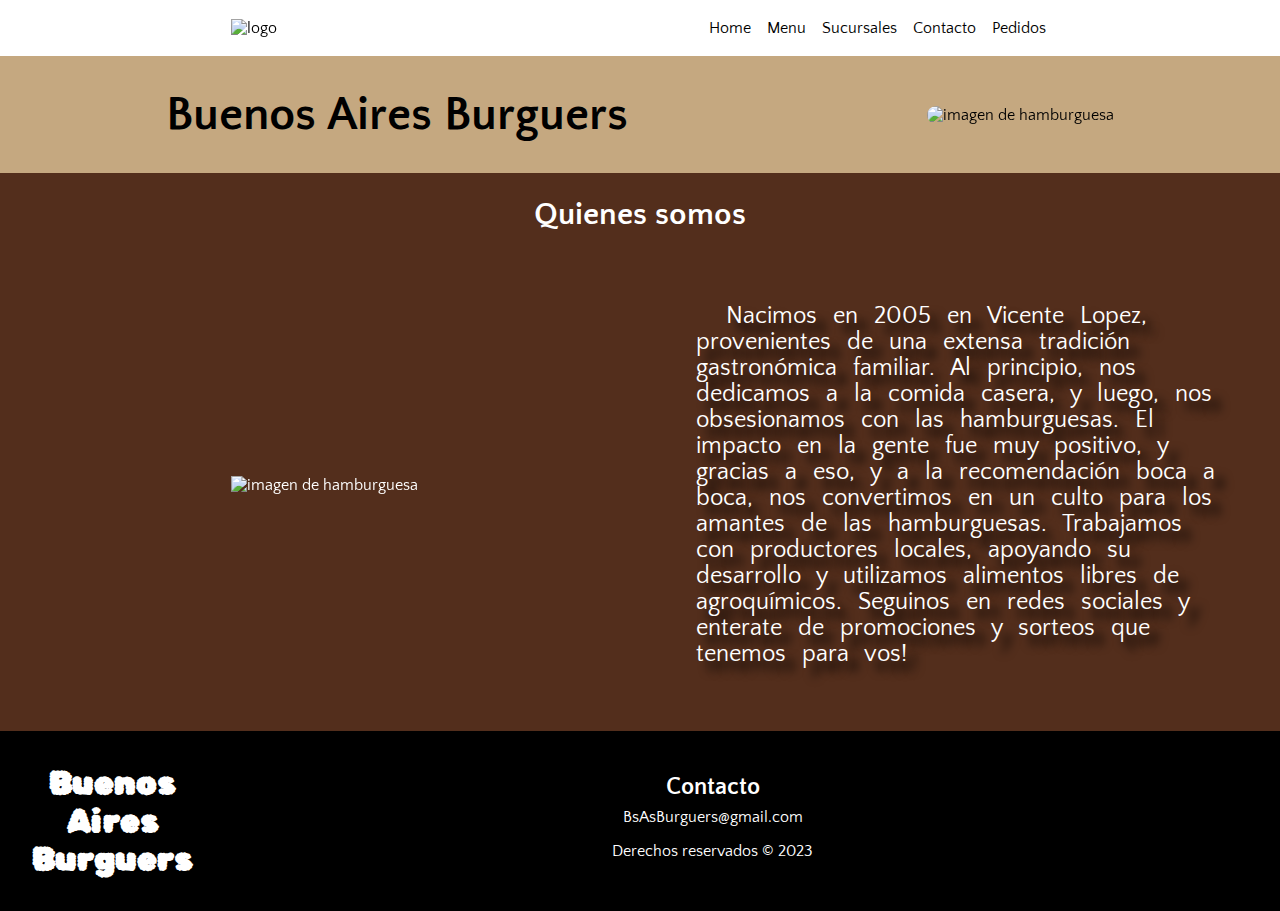
==== index.html @ d93df50f "Se agregaron sucursales y varias modificaciones" ====
<!DOCTYPE html>
<html lang="en">

<head>
    <meta charset="UTF-8">
    <meta name="viewport" content="width=device-width, initial-scale=1.0">
    <link rel="preconnect" href="https://fonts.googleapis.com">
    <link rel="preconnect" href="https://fonts.gstatic.com" crossorigin>
    <link href="https://fonts.googleapis.com/css2?family=Quattrocento+Sans&family=Rubik+Bubbles&display=swap"
        rel="stylesheet">
    <link rel="stylesheet" href="./css/styles.css">
    <link href="https://unpkg.com/aos@2.3.1/dist/aos.css" rel="stylesheet">
    <title>PreEntrega2</title>
</head>

<body>

    <header>

        <div data-aos="fade-zoom-in" data-aos-easing="ease-in-back" data-aos-delay="300" data-aos-offset="0">
            <a href="./index.html"><img src="./img/logo3.jpg" alt="logo"></a>
        </div>

        <nav>

            <ul>
                <li><a href="./index.html">Home</a></li>
                <li><a href="./pages/menu.html">Menu</a></li>
                <li><a href="./pages/sucursales.html">Sucursales</a></li>
                <li><a href="./pages/contacto.html">Contacto</a></li>
                <li><a href="./pages/pedidos.html">Pedidos</a></li>
            </ul>

        </nav>

    </header>



    <main>

        <section class="portada-index">

            <h1>Buenos Aires Burguers</h1>
            <div data-aos="fade-up-left">
                <div class="img1">
                    <img src="./img/hamburguesa-index1.png" alt="imagen de hamburguesa">
                </div>
            </div>

        </section>

        <section class="somos-index">

            <h2>Quienes somos</h2>
            <div data-aos="fade-up-right">
                <div class="img2">
                    <img src="./img/hamburguesa-index2.png" alt="imagen de hamburguesa">
                </div>
            </div>

            <p class="texto-index">Nacimos en 2005 en Vicente Lopez, provenientes de una extensa tradición gastronómica
                familiar. Al principio, nos dedicamos a la comida casera, y luego, nos obsesionamos con las
                hamburguesas. El impacto en la gente fue muy positivo, y gracias a eso, y a la recomendación boca a
                boca, nos convertimos en un culto para los amantes de las hamburguesas. Trabajamos con productores
                locales, apoyando su desarrollo y utilizamos alimentos libres de agroquímicos. Seguinos en redes
                sociales y enterate de promociones y sorteos que tenemos para vos! </p>

        </section>

    </main>

    <footer>


        <h3>
            <div>Buenos</div>

            <div>Aires</div>

            <div>Burguers</div>
        </h3>


        <div class="contacto-footer">

            <h4>Contacto</h4>
            <ul>
                <li>BsAsBurguers@gmail.com</li>
                <li>Derechos reservados © 2023</li>
            </ul>
        </div>


        <div class="redes-footer">
            <ul>
                <li><a href="https://twitter.com/home" target="_blank"><span style="color: white"><i
                                class="fa-brands fa-x-twitter"></i></span></a></li>
                <li><a href="https://www.instagram.com" target="_blank"><span style="color: rgb(219, 87, 109)"></style>
                            <i class="fa-brands fa-instagram"></i></span></a></li>
                <li><a href="https://www.facebook.com" target="_blank"><span style="color: rgb(25, 25, 155)"></style> <i
                                class="fa-brands fa-facebook"></i></span></a></li>
            </ul>
        </div>

    </footer>
    <script src="https://kit.fontawesome.com/e4cc701576.js" crossorigin="anonymous"></script>
    <script src="https://unpkg.com/aos@2.3.1/dist/aos.js"></script>
    <script>
        AOS.init();
    </script>
</body>

</html>
---- css/styles.css ----
@charset "UTF-8";
* {
  margin: 0;
  padding: 0;
  box-sizing: border-box;
  font-family: "Quattrocento Sans", sans-serif;
}

ul {
  list-style: none;
}

a {
  text-decoration: none;
}

img {
  max-width: 100%;
}

.btn {
  background-color: black;
  color: white;
  padding: 0.5rem 1rem;
}
.btn:hover {
  background-color: white;
  color: black;
  transition-duration: 0.6s;
}

footer {
  min-height: 20vh;
  background-color: black;
  color: white;
  display: flex;
  flex-direction: column;
  align-items: center;
  padding: 1rem;
}
@media (min-width: 768px) {
  footer {
    display: grid;
    grid-template-rows: 1fr 1fr;
    grid-template-columns: 1fr 1fr;
  }
}
@media (min-width: 1024px) {
  footer {
    display: flex;
    flex-direction: row;
    justify-content: space-between;
  }
}
footer ul li {
  padding: 0.5rem;
}
footer a {
  color: white;
}
footer a:hover {
  cursor: pointer;
  text-decoration: underline;
}
footer .contacto-footer {
  padding: 1rem;
  text-align: center;
}
footer .redes-footer {
  padding: 1rem;
}
@media (min-width: 768px) {
  footer .redes-footer {
    display: flex;
    justify-content: center;
  }
}
footer h3 {
  display: flex;
  flex-direction: column;
}
@media (min-width: 768px) {
  footer h3 {
    grid-column: span 2;
    text-align: center;
  }
}
footer h3 div {
  font-family: "Rubik Bubbles", sans-serif;
}
footer h3 {
  font-size: 2rem;
  padding: 1rem;
  text-align: center;
}
footer h4 {
  font-size: 1.5rem;
}

header {
  display: flex;
  flex-direction: column;
  align-items: center;
  padding: 1rem;
}
@media (min-width: 600px) {
  header {
    display: flex;
    flex-direction: row;
    justify-content: space-around;
  }
}
header a {
  color: black;
}
header ul li:hover {
  cursor: pointer;
  text-decoration: underline;
}
header nav ul {
  text-align: center;
}
@media (min-width: 600px) {
  header nav ul {
    padding: 3px;
  }
}
@media (min-width: 1024px) {
  header nav ul {
    display: flex;
    flex-direction: row;
    gap: 1rem;
  }
}

.portada-index {
  background-color: rgb(197, 168, 128);
  padding: 1rem;
  display: flex;
  flex-direction: column;
  align-items: center;
}
.portada-index img {
  object-fit: cover;
  padding: 1rem;
  place-self: center;
  border-radius: 5rem;
}
.portada-index h1 {
  color: black;
  text-align: center;
  align-self: center;
  padding: 1rem;
  font-size: 3rem;
}
@media (min-width: 768px) {
  .portada-index {
    display: flex;
    flex-direction: row;
    justify-content: space-around;
  }
}

.somos-index {
  background-color: rgb(83, 46, 28);
  color: white;
  display: flex;
  flex-direction: column;
  padding: 1rem;
  gap: 1rem;
  align-items: center;
}
@media (min-width: 768px) {
  .somos-index {
    display: grid;
    grid-template-rows: 50px 1fr;
    grid-template-columns: 1fr 1fr;
    grid-row-gap: 1rem;
    grid-column-gap: 1rem;
    justify-items: center;
  }
}
.somos-index h2 {
  font-size: 2rem;
}
@media (min-width: 768px) {
  .somos-index h2 {
    grid-column: span 2;
    text-align: center;
  }
}
.somos-index .img2 {
  padding: 2rem;
}
.somos-index .texto-index {
  display: flex;
  flex-direction: column;
  text-align: center;
  align-items: center;
  text-indent: 30px;
  text-shadow: 10px 10px 10px black;
  word-spacing: 10px;
}
@media (min-width: 768px) {
  .somos-index .texto-index {
    padding: 3rem;
    font-size: 1.5rem;
    text-align: start;
  }
}

h1 {
  background-color: rgb(197, 168, 128);
  padding: 1rem;
  text-align: center;
  font-size: 3rem;
}

.clasicas {
  background-color: rgb(191, 141, 72);
}
.clasicas a:hover {
  scale: 1.1;
}
.clasicas .titulo-clasicas {
  padding: 1rem;
  display: flex;
  justify-content: center;
}
.clasicas .contenedor-clasicas {
  display: flex;
  flex-direction: column;
  align-items: center;
  padding: 1.5rem;
  gap: 2rem;
}
.clasicas .contenedor-clasicas img {
  border-radius: 5rem;
}
@media (min-width: 768px) {
  .clasicas .contenedor-clasicas {
    display: grid;
    justify-items: center;
    grid-template-columns: repeat(2, 1fr);
    grid-template-rows: repeat(3, 1fr);
  }
}
@media (min-width: 1024px) {
  .clasicas .contenedor-clasicas {
    grid-template-columns: repeat(4, 1fr);
    grid-template-rows: repeat(2, 1fr);
  }
  .clasicas .contenedor-clasicas .imagen-clasica {
    grid-column-start: 1;
    grid-column-end: 3;
    grid-row-start: 1;
    grid-row-end: 3;
    object-fit: fill;
    object-fit: cover;
  }
}

.especiales {
  background-color: rgb(148, 98, 28);
}
.especiales a:hover {
  scale: 1.1;
}
.especiales .titulo-especiales {
  padding: 1rem;
  display: flex;
  justify-content: center;
}
.especiales .contenedor-especiales {
  display: flex;
  flex-direction: column;
  align-items: center;
  padding: 1.5rem;
  gap: 2rem;
}
.especiales .contenedor-especiales img {
  border-radius: 5rem;
}
@media (min-width: 768px) {
  .especiales .contenedor-especiales {
    display: flex;
    flex-direction: row;
    justify-content: center;
  }
}

.vegetarianas {
  background-color: rgb(110, 49, 19);
  display: flex;
  flex-direction: column;
  align-items: center;
  padding: 1rem;
  gap: 2rem;
}
.vegetarianas a:hover {
  scale: 1.1;
}
.vegetarianas img {
  border-radius: 5rem;
}

.acompañamientos {
  background-color: rgb(83, 46, 28);
}
.acompañamientos a:hover {
  scale: 1.1;
}
.acompañamientos .titulo-acompañamientos {
  padding: 1rem;
  display: flex;
  justify-content: center;
}
.acompañamientos .contenedor-acompañamientos {
  display: flex;
  flex-direction: column;
  align-items: center;
  padding: 1rem;
  gap: 2rem;
}
.acompañamientos .contenedor-acompañamientos img {
  border-radius: 5rem;
}
@media (min-width: 768px) {
  .acompañamientos .contenedor-acompañamientos {
    display: flex;
    flex-direction: row;
    grid-template-columns: repeat(2, 1fr);
    grid-template-rows: repeat(2, 1fr);
    justify-content: center;
  }
}

.contenedor-sucursales {
  background-color: rgb(148, 98, 28);
  padding: 2rem;
  display: flex;
  flex-direction: column;
  align-items: center;
  gap: 1rem;
}
.contenedor-sucursales .sucursal5 {
  max-width: 100%;
}
.contenedor-sucursales .iframe-sucursal {
  max-width: 100%;
}
@media (min-width: 768px) {
  .contenedor-sucursales {
    display: grid;
    grid-template-columns: repeat(2, 1fr);
    grid-template-rows: repeat(2, 1fr);
    justify-items: center;
    overflow: auto;
    padding: 3rem;
    gap: 2rem;
  }
  .contenedor-sucursales .sucursal5 {
    grid-column-start: 1;
    grid-column-end: 3;
  }
}
@media (min-width: 1024px) {
  .contenedor-sucursales {
    display: grid;
    grid-template-columns: repeat(4, 1fr);
    grid-template-rows: repeat(2, 1fr);
  }
  .contenedor-sucursales .sucursal5 {
    grid-column-start: 1;
    grid-column-end: 5;
  }
}

.sucursal {
  display: flex;
  flex-direction: column;
  align-items: center;
  gap: 1rem;
}

.sucursal5 {
  display: flex;
  flex-direction: column;
  align-items: center;
  gap: 1rem;
}

.contenedor {
  background-color: rgb(148, 98, 28);
  min-height: 60vh;
  padding: 2rem;
}

.wrapper-formulario {
  border: 3px solid black;
  padding: 1rem;
  width: 80%;
  margin: auto;
  border-radius: 30px;
}
@media (min-width: 768px) {
  .wrapper-formulario {
    overflow: hidden;
    display: grid;
    grid-template-columns: repeat(2, 1fr);
    padding: 0;
  }
}
.wrapper-formulario img {
  display: none;
}
@media (min-width: 768px) {
  .wrapper-formulario img {
    display: block;
    object-fit: fill;
    object-fit: cover;
    height: 100%;
    border-right: 3px solid black;
  }
}

.formulario {
  display: flex;
  flex-direction: column;
  align-items: center;
  gap: 1rem;
}
@media (min-width: 1024px) {
  .formulario {
    display: grid;
    grid-template-columns: repeat(2, 1fr);
    padding: 1rem;
    gap: 2rem;
    align-items: start;
  }
  .formulario .formulario__btn {
    grid-column: span 2;
    justify-self: center;
  }
}
.formulario__input {
  display: flex;
  flex-direction: column;
  align-items: center;
  gap: 1rem;
}
.formulario__text-area {
  display: flex;
  flex-direction: column;
  align-items: center;
  gap: 1rem;
}

/*# sourceMappingURL=styles.css.map */
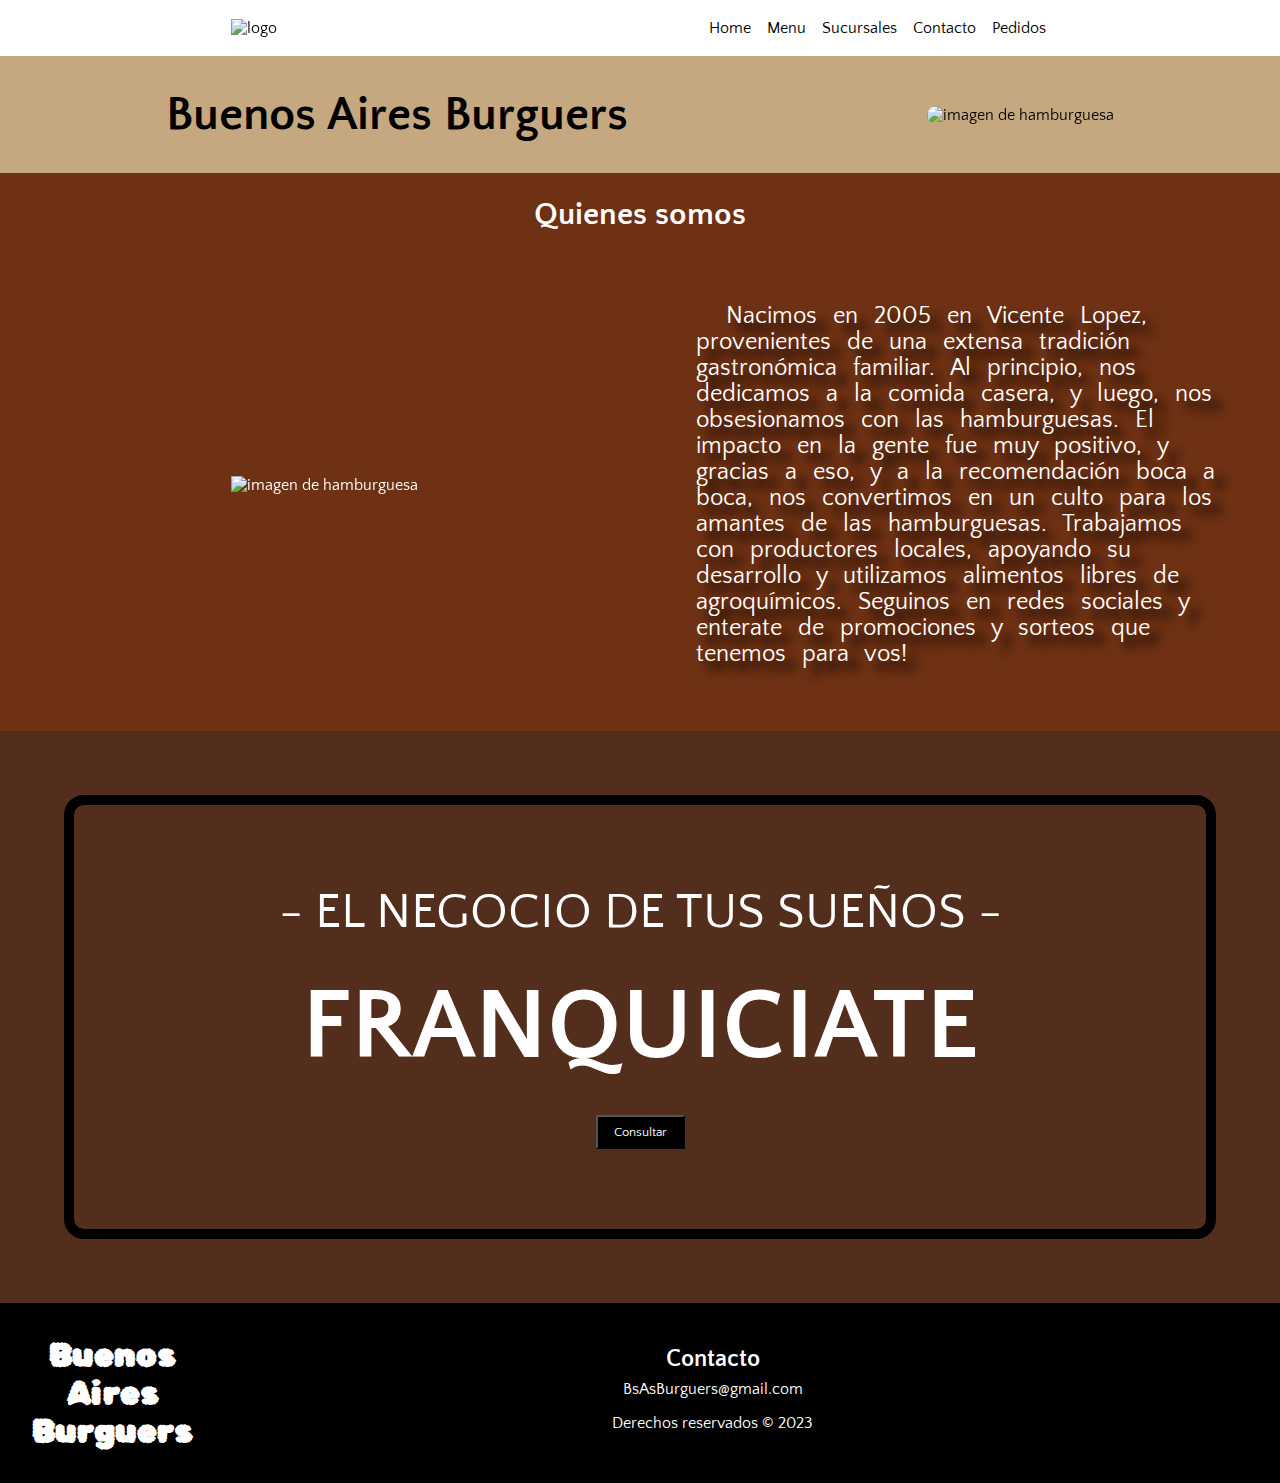
==== commit 2bcbdbbc: "Se agrega SEO" ====
--- a/index.html
+++ b/index.html
@@ -4,13 +4,14 @@
 <head>
     <meta charset="UTF-8">
     <meta name="viewport" content="width=device-width, initial-scale=1.0">
+    <meta name="description" content="Las mas ricas hamburgesas de Buenos Aires | Productos libres de agroquímicos"> 
     <link rel="preconnect" href="https://fonts.googleapis.com">
     <link rel="preconnect" href="https://fonts.gstatic.com" crossorigin>
     <link href="https://fonts.googleapis.com/css2?family=Quattrocento+Sans&family=Rubik+Bubbles&display=swap"
         rel="stylesheet">
     <link rel="stylesheet" href="./css/styles.css">
     <link href="https://unpkg.com/aos@2.3.1/dist/aos.css" rel="stylesheet">
-    <title>PreEntrega2</title>
+    <title>Bs. As. Burguers | Las famosas hamburguesas de Zona Norte</title>
 </head>
 
 <body>
@@ -68,6 +69,20 @@
 
         </section>
 
+        <div class="franquiciate-index">
+
+            <div class="franquiciate-wrapper">
+
+            <div class="franquiciate-texto1">- EL NEGOCIO DE TUS SUEÑOS -</div>
+
+            <div class="franquiciate-texto2">FRANQUICIATE</div>
+
+            <div class="formulario__btn">
+                <a href="./pages/contacto.html"><input type="submit" value="Consultar" class="btn"></a>
+            </div>
+        </div>
+        </div>
+
     </main>
 
     <footer>
--- a/css/styles.css
+++ b/css/styles.css
@@ -27,6 +27,7 @@
   background-color: white;
   color: black;
   transition-duration: 0.6s;
+  cursor: pointer;
 }
 
 footer {
@@ -162,7 +163,7 @@
 }
 
 .somos-index {
-  background-color: rgb(83, 46, 28);
+  background-color: rgb(110, 49, 19);
   color: white;
   display: flex;
   flex-direction: column;
@@ -206,6 +207,35 @@
     padding: 3rem;
     font-size: 1.5rem;
     text-align: start;
+  }
+}
+
+.franquiciate-index {
+  display: none;
+  background-color: rgb(83, 46, 28);
+  padding: 2rem;
+}
+.franquiciate-index .franquiciate-wrapper {
+  border: 10px solid black;
+  color: white;
+  padding: 5rem;
+  margin: 2rem;
+  border-radius: 20px;
+  display: flex;
+  flex-direction: column;
+  align-items: center;
+  gap: 2rem;
+}
+.franquiciate-index .franquiciate-texto1 {
+  font-size: 50px;
+}
+.franquiciate-index .franquiciate-texto2 {
+  font-size: 100px;
+  font-weight: 1000;
+}
+@media (min-width: 1024px) {
+  .franquiciate-index {
+    display: block;
   }
 }
 
@@ -395,8 +425,7 @@
   min-height: 60vh;
   padding: 2rem;
 }
-
-.wrapper-formulario {
+.contenedor .wrapper-formulario {
   border: 3px solid black;
   padding: 1rem;
   width: 80%;
@@ -404,18 +433,18 @@
   border-radius: 30px;
 }
 @media (min-width: 768px) {
-  .wrapper-formulario {
+  .contenedor .wrapper-formulario {
     overflow: hidden;
     display: grid;
     grid-template-columns: repeat(2, 1fr);
     padding: 0;
   }
 }
-.wrapper-formulario img {
+.contenedor img {
   display: none;
 }
 @media (min-width: 768px) {
-  .wrapper-formulario img {
+  .contenedor img {
     display: block;
     object-fit: fill;
     object-fit: cover;
@@ -423,37 +452,80 @@
     border-right: 3px solid black;
   }
 }
-
-.formulario {
-  display: flex;
-  flex-direction: column;
-  align-items: center;
-  gap: 1rem;
-}
-@media (min-width: 1024px) {
-  .formulario {
+.contenedor .formulario {
+  display: flex;
+  flex-direction: column;
+  align-items: center;
+  gap: 1rem;
+}
+@media (min-width: 1024px) {
+  .contenedor .formulario {
     display: grid;
     grid-template-columns: repeat(2, 1fr);
     padding: 1rem;
     gap: 2rem;
     align-items: start;
   }
-  .formulario .formulario__btn {
+  .contenedor .formulario .formulario__btn {
     grid-column: span 2;
     justify-self: center;
   }
 }
-.formulario__input {
-  display: flex;
-  flex-direction: column;
-  align-items: center;
-  gap: 1rem;
-}
-.formulario__text-area {
-  display: flex;
-  flex-direction: column;
-  align-items: center;
-  gap: 1rem;
+.contenedor .formulario__input {
+  display: flex;
+  flex-direction: column;
+  align-items: center;
+  gap: 1rem;
+}
+.contenedor .formulario__text-area {
+  display: flex;
+  flex-direction: column;
+  align-items: center;
+  gap: 1rem;
+}
+
+.contenedor-pedidos {
+  background-color: rgb(148, 98, 28);
+  min-height: 80vh;
+  padding: 2rem;
+}
+.contenedor-pedidos a:hover {
+  scale: 1.1;
+}
+.contenedor-pedidos .wrapper-pedidos {
+  border: 3px solid black;
+  padding: 1rem;
+  width: 80%;
+  margin: auto;
+  border-radius: 30px;
+}
+@media (min-width: 768px) {
+  .contenedor-pedidos .wrapper-pedidos {
+    display: grid;
+    padding: 0;
+    overflow: hidden;
+  }
+}
+.contenedor-pedidos .wrapper-pedidos .pedidos {
+  display: flex;
+  flex-direction: column;
+  align-items: center;
+  gap: 1rem;
+  padding: 1rem;
+}
+@media (min-width: 768px) {
+  .contenedor-pedidos .wrapper-pedidos .pedidos {
+    display: grid;
+    grid-template-columns: repeat(2, 1fr);
+    justify-items: center;
+    gap: 2rem;
+  }
+}
+@media (min-width: 1024px) {
+  .contenedor-pedidos .wrapper-pedidos .pedidos {
+    display: grid;
+    grid-template-columns: repeat(3, 1fr);
+  }
 }
 
 /*# sourceMappingURL=styles.css.map */
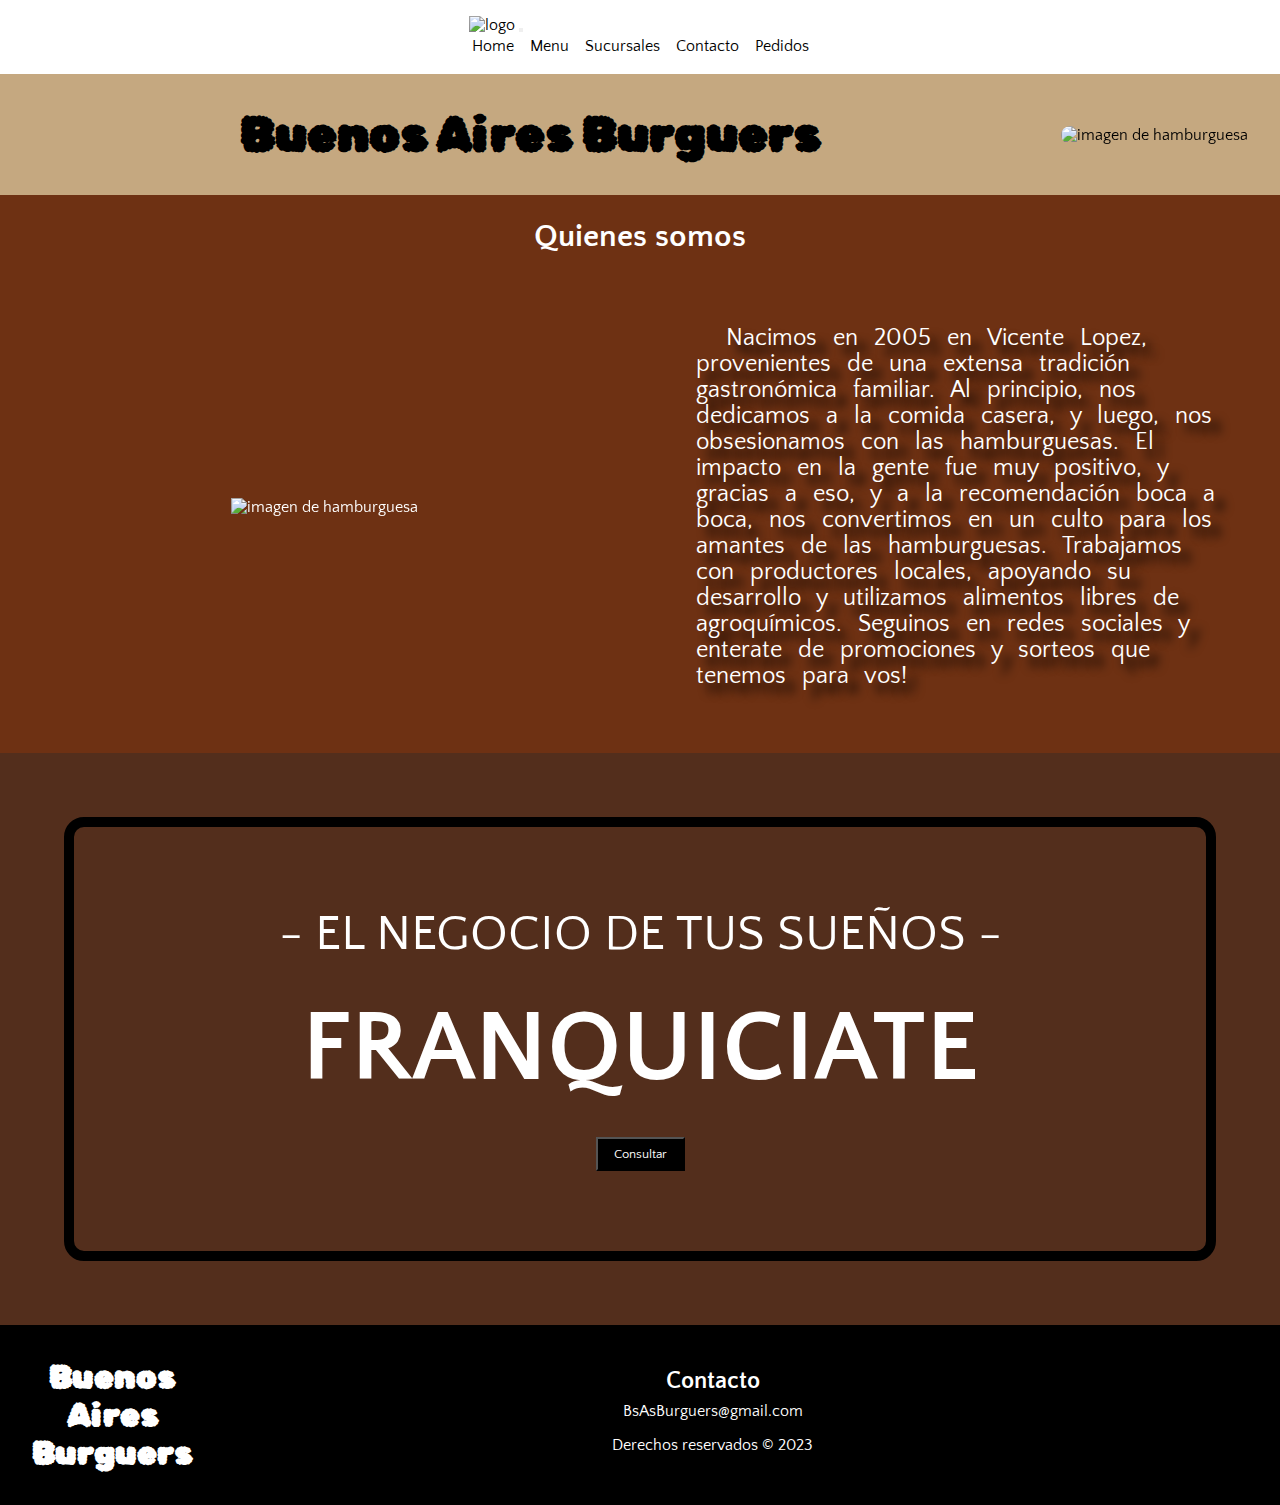
==== commit 1a8c8a42: "Se modifica header para agregar menu hamburguesa" ====
--- a/index.html
+++ b/index.html
@@ -4,11 +4,13 @@
 <head>
     <meta charset="UTF-8">
     <meta name="viewport" content="width=device-width, initial-scale=1.0">
-    <meta name="description" content="Las mas ricas hamburgesas de Buenos Aires | Productos libres de agroquímicos"> 
+    <meta name="description" content="Las mas ricas hamburgesas de Buenos Aires | Productos libres de agroquímicos">
     <link rel="preconnect" href="https://fonts.googleapis.com">
     <link rel="preconnect" href="https://fonts.gstatic.com" crossorigin>
     <link href="https://fonts.googleapis.com/css2?family=Quattrocento+Sans&family=Rubik+Bubbles&display=swap"
         rel="stylesheet">
+    <link href="https://cdn.jsdelivr.net/npm/bootstrap@5.3.2/dist/css/bootstrap.min.css" rel="stylesheet"
+        integrity="sha384-T3c6CoIi6uLrA9TneNEoa7RxnatzjcDSCmG1MXxSR1GAsXEV/Dwwykc2MPK8M2HN" crossorigin="anonymous">
     <link rel="stylesheet" href="./css/styles.css">
     <link href="https://unpkg.com/aos@2.3.1/dist/aos.css" rel="stylesheet">
     <title>Bs. As. Burguers | Las famosas hamburguesas de Zona Norte</title>
@@ -17,23 +19,34 @@
 <body>
 
     <header>
-
-        <div data-aos="fade-zoom-in" data-aos-easing="ease-in-back" data-aos-delay="300" data-aos-offset="0">
-            <a href="./index.html"><img src="./img/logo3.jpg" alt="logo"></a>
-        </div>
-
-        <nav>
-
-            <ul>
-                <li><a href="./index.html">Home</a></li>
-                <li><a href="./pages/menu.html">Menu</a></li>
-                <li><a href="./pages/sucursales.html">Sucursales</a></li>
-                <li><a href="./pages/contacto.html">Contacto</a></li>
-                <li><a href="./pages/pedidos.html">Pedidos</a></li>
-            </ul>
-
+        <nav class="navbar navbar-expand-md">
+            <div class="container">
+                <a class="navbar-brand" href="./index.html"><img src="./img/logo3.jpg" alt="logo"></a>
+                <button class="navbar-toggler" type="button" data-bs-toggle="collapse" data-bs-target="#navbarNav"
+                    aria-controls="navbarNav" aria-expanded="false" aria-label="Toggle navigation">
+                    <span class="navbar-toggler-icon"></span>
+                </button>
+                <div class="collapse navbar-collapse" id="navbarNav">
+                    <ul class="navbar-nav mx-lg-auto">
+                        <li class="nav-item">
+                            <a class="nav-link" href="./index.html">Home</a>
+                        </li>
+                        <li class="nav-item">
+                            <a class="nav-link" href="./pages/menu.html">Menu</a>
+                        </li>
+                        <li class="nav-item">
+                            <a class="nav-link" href="./pages/sucursales.html">Sucursales</a>
+                        </li>
+                        <li class="nav-item">
+                            <a class="nav-link" href="./pages/contacto.html">Contacto</a>
+                        </li>
+                        <li class="nav-item">
+                            <a class="nav-link" href="./pages/pedidos.html">Pedidos</a>
+                        </li>
+                    </ul>
+                </div>
+            </div>
         </nav>
-
     </header>
 
 
@@ -73,14 +86,14 @@
 
             <div class="franquiciate-wrapper">
 
-            <div class="franquiciate-texto1">- EL NEGOCIO DE TUS SUEÑOS -</div>
+                <div class="franquiciate-texto1">- EL NEGOCIO DE TUS SUEÑOS -</div>
 
-            <div class="franquiciate-texto2">FRANQUICIATE</div>
+                <div class="franquiciate-texto2">FRANQUICIATE</div>
 
-            <div class="formulario__btn">
-                <a href="./pages/contacto.html"><input type="submit" value="Consultar" class="btn"></a>
+                <div class="formulario__btn">
+                    <a href="./pages/contacto.html"><input type="submit" value="Consultar" class="btn"></a>
+                </div>
             </div>
-        </div>
         </div>
 
     </main>
@@ -119,6 +132,9 @@
         </div>
 
     </footer>
+    <script src="https://cdn.jsdelivr.net/npm/bootstrap@5.3.2/dist/js/bootstrap.bundle.min.js"
+        integrity="sha384-C6RzsynM9kWDrMNeT87bh95OGNyZPhcTNXj1NW7RuBCsyN/o0jlpcV8Qyq46cDfL"
+        crossorigin="anonymous"></script>
     <script src="https://kit.fontawesome.com/e4cc701576.js" crossorigin="anonymous"></script>
     <script src="https://unpkg.com/aos@2.3.1/dist/aos.js"></script>
     <script>
--- a/css/styles.css
+++ b/css/styles.css
@@ -30,6 +30,10 @@
   cursor: pointer;
 }
 
+h1 {
+  font-family: "Rubik Bubbles", sans-serif;
+}
+
 footer {
   min-height: 20vh;
   background-color: black;
@@ -242,6 +246,7 @@
 h1 {
   background-color: rgb(197, 168, 128);
   padding: 1rem;
+  margin: auto;
   text-align: center;
   font-size: 3rem;
 }
